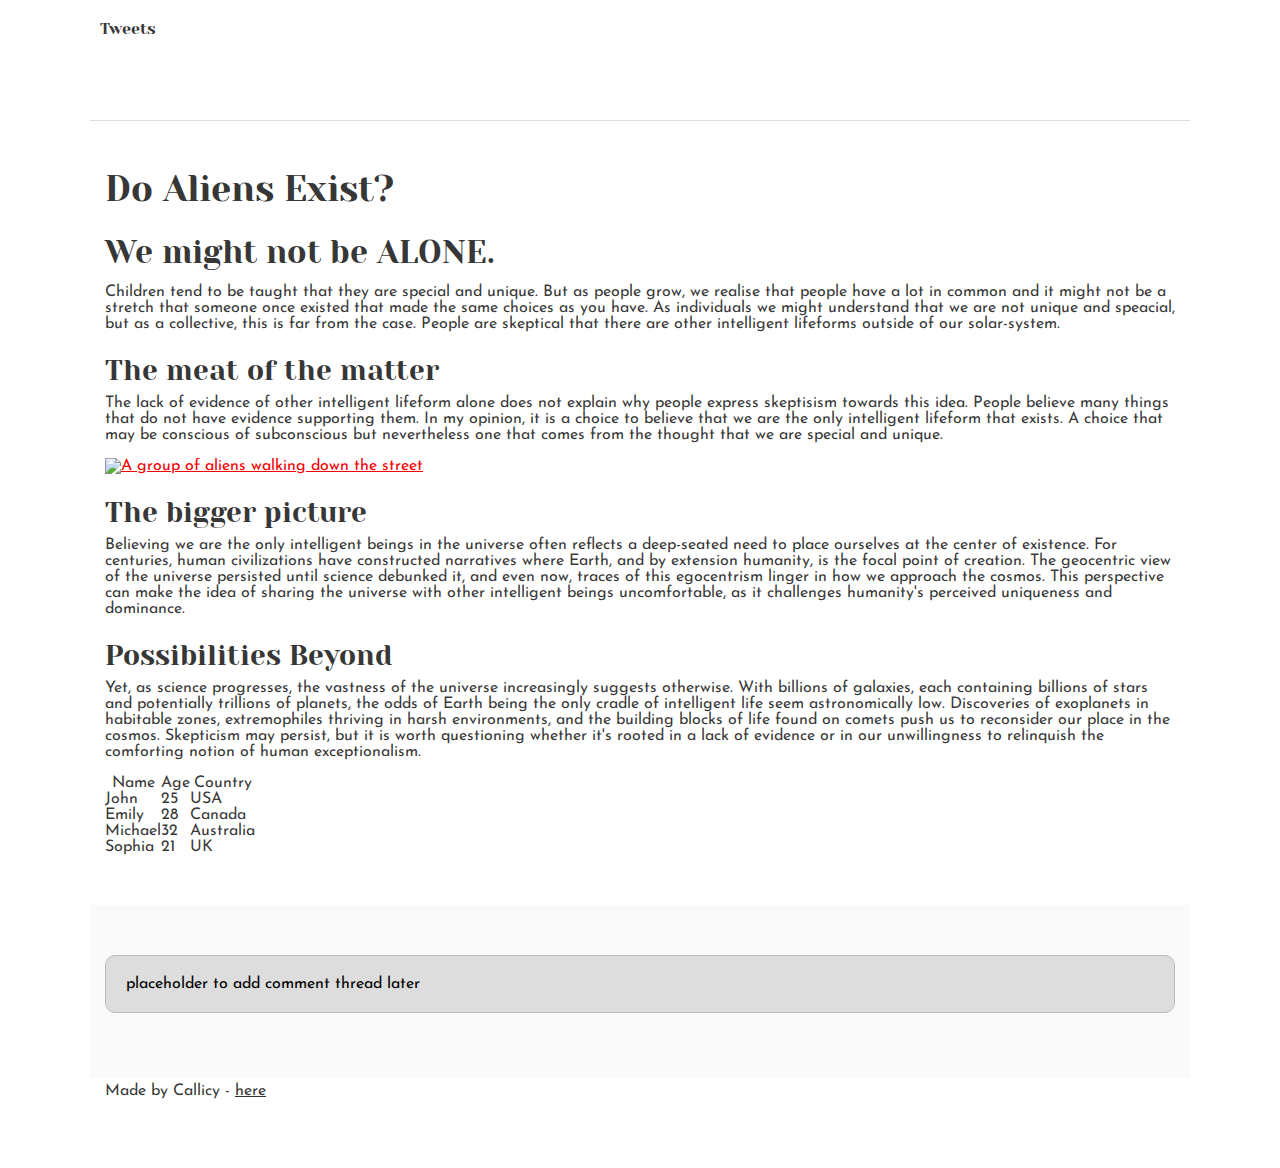
==== css_basic/index.html @ 33fbcb29 "Add css_basic folder and contents" ====
<!DOCTYPE html>
<html lang="en">
  <head>
    <meta charset="UTF-8" />
    <meta name="viewport" content="width=device-width, initial-scale=1.0" />
    <title>Question Everything</title>
    <link href="base.css" rel="stylesheet" />
    <link href="styles.css" rel="stylesheet" />
  </head>
  <body class="works_on_smartphone">
    <header>
      <nav>
        <ul>
          <li>
            <a href="./tweets.html">Tweets</a>
          </li>
        </ul>
      </nav>
    </header>

    <main>
      <article>
        <h1>Do Aliens Exist?</h1>
        <h2>We might not be ALONE.</h2>
        <p>
          Children tend to be taught that they are special and unique. But as
          people grow, we realise that people have a lot in common and it might
          not be a stretch that someone once existed that made the same choices
          as you have. As individuals we might understand that we are not unique
          and speacial, but as a collective, this is far from the case. People
          are skeptical that there are other intelligent lifeforms outside of
          our solar-system.
        </p>

        <h3>The meat of the matter</h3>
        <p>
          The lack of evidence of other intelligent lifeform alone does not
          explain why people express skeptisism towards this idea. People
          believe many things that do not have evidence supporting them. In my
          opinion, it is a choice to believe that we are the only intelligent
          lifeform that exists. A choice that may be conscious of subconscious
          but nevertheless one that comes from the thought that we are special
          and unique.
        </p>
        <a
          href="https://encrypted-tbn0.gstatic.com/images?q=tbn:ANd9GcT7m26ZaxiFBgCrpU7pg8AmwLikahN_PAv0kA&s"
        >
          <img
            src="https://encrypted-tbn0.gstatic.com/images?q=tbn:ANd9GcT7m26ZaxiFBgCrpU7pg8AmwLikahN_PAv0kA&s"
            alt="A group of aliens walking down the street"
          />
        </a>

        <h3>The bigger picture</h3>
        <p>
          Believing we are the only intelligent beings in the universe often
          reflects a deep-seated need to place ourselves at the center of
          existence. For centuries, human civilizations have constructed
          narratives where Earth, and by extension humanity, is the focal point
          of creation. The geocentric view of the universe persisted until
          science debunked it, and even now, traces of this egocentrism linger
          in how we approach the cosmos. This perspective can make the idea of
          sharing the universe with other intelligent beings uncomfortable, as
          it challenges humanity's perceived uniqueness and dominance.
        </p>
        <h3>Possibilities Beyond</h3>
        <p>
          Yet, as science progresses, the vastness of the universe increasingly
          suggests otherwise. With billions of galaxies, each containing
          billions of stars and potentially trillions of planets, the odds of
          Earth being the only cradle of intelligent life seem astronomically
          low. Discoveries of exoplanets in habitable zones, extremophiles
          thriving in harsh environments, and the building blocks of life found
          on comets push us to reconsider our place in the cosmos. Skepticism
          may persist, but it is worth questioning whether it's rooted in a lack
          of evidence or in our unwillingness to relinquish the comforting
          notion of human exceptionalism.
        </p>
        <table>
          <thead>
            <tr>
              <th scope="col">Name</th>
              <th scope="col">Age</th>
              <th scope="col">Country</th>
            </tr>
          </thead>
          <tbody>
            <tr>
              <td>John</td>
              <td>25</td>
              <td>USA</td>
            </tr>
            <tr>
              <td>Emily</td>
              <td>28</td>
              <td>Canada</td>
            </tr>
            <tr>
              <td>Michael</td>
              <td>32</td>
              <td>Australia</td>
            </tr>
            <tr>
              <td>Sophia</td>
              <td>21</td>
              <td>UK</td>
            </tr>
          </tbody>
        </table>
      </article>
      <aside><p>placeholder to add comment thread later</p></aside>
    </main>

    <footer>
      Made by Callicy - <a href="./index.html" target="_blank">here</a>
    </footer>
  </body>
</html>
---- css_basic/base.css ----
/* Importing webfonts */
/* (If you're learning CSS, you should disregard that) */

@import url(https://fonts.googleapis.com/css?family=Yeseva+One);
@import url(https://fonts.googleapis.com/css?family=Josefin+Sans:400,700,700italic,400italic);

/* CSS reset rules */

html,
body {
  height: 100%;
  min-height: 100%;
}
html,
body,
div,
span,
applet,
object,
iframe,
h1,
h2,
h3,
h4,
h5,
h6,
p,
blockquote,
pre,
a,
abbr,
acronym,
address,
big,
cite,
code,
del,
dfn,
img,
ins,
kbd,
q,
s,
samp,
small,
strike,
sub,
sup,
tt,
var,
b,
u,
i,
center,
dl,
dt,
dd,
fieldset,
form,
label,
legend,
table,
caption,
tbody,
tfoot,
thead,
tr,
th,
td,
article,
aside,
canvas,
details,
embed,
figure,
figcaption,
footer,
header,
hgroup,
menu,
nav,
output,
ruby,
section,
summary,
time,
mark,
audio,
video {
  margin: 0;
  padding: 0;
  border: 0;
  font-size: 100%;
  font: inherit;
  vertical-align: baseline;
}
/* HTML5 display-role reset for older browsers */
article,
aside,
details,
figcaption,
figure,
footer,
header,
hgroup,
menu,
nav,
section {
  display: block;
}
body {
  line-height: 1;
}
blockquote,
q {
  quotes: none;
}
blockquote:before,
blockquote:after,
q:before,
q:after {
  content: "";
  content: none;
}
table {
  border-collapse: collapse;
  border-spacing: 0;
}

/* Fonts and colors */

body {
  font-family: "Josefin Sans", serif;
  color: rgba(0, 0, 0, 0.8);
}
h1,
h2,
h3,
h4,
h5,
h6,
header {
  font-family: "Yeseva One", sans-serif;
}
article {
}
header {
  border-bottom: 1px solid rgb(221, 221, 221);
  transition: border-bottom-color 1s ease;
}
header a {
  color: rgba(0, 0, 0, 0.8);
}
aside {
  background: #fafafa;
}
aside p {
  border: 1px solid #bbb;
  background: #ddd;
  color: black;
}
footer a {
  color: rgba(0, 0, 0, 0.8);
}
a {
  color: #f80002;
}

/* Positioning and margins */

@media (min-width: 1100px) {
  body {
    width: 1100px;
    margin: 0 auto;
  }
}

article {
  padding: 50px 15px;
}
article > *:first-child {
  margin-top: 0;
}
aside {
  padding: 50px 15px;
}
header .right {
  float: right;
  margin: 0 10px 15px;
}

/* Header */
header {
  padding: 20px 0;
  height: 80px;
}
header ul {
  list-style: none;
  margin: 0;
  padding: 0;
}
header li {
  display: inline;
  vertical-align: middle;
}
header li:first-child {
  margin: 0;
}
header li a {
  margin: 0 10px;
}
header li.logo {
  font-size: 36px;
}
header a {
  text-decoration: none;
}

/* Aside */

aside p {
  border-radius: 10px;
  padding: 20px 20px;
}

/* Footer */

footer {
  padding: 5px 15px;
  height: 80px;
}

/* Text styles and margins */

p {
  margin-bottom: 15px;
}
h1 {
  font-size: 36px;
  margin: 40px 0 20px;
}
h2 {
  font-size: 32px;
  margin: 30px 0 15px;
}
h3 {
  font-size: 28px;
  margin: 25px 0 10px;
}
h4 {
  font-size: 20px;
  font-weight: bold;
  margin: 20px 0 10px;
}
h5 {
  font-size: 18px;
  font-weight: bold;
  margin: 15px 0 10px;
}
h6 {
  font-weight: bold;
  margin: 5px 0;
}

@media (max-width: 800px) {
  body.works_on_smartphone {
    display: block;
  }
  body.works_on_smartphone main {
    display: block;
  }
  header .right {
    float: none;
  }
}
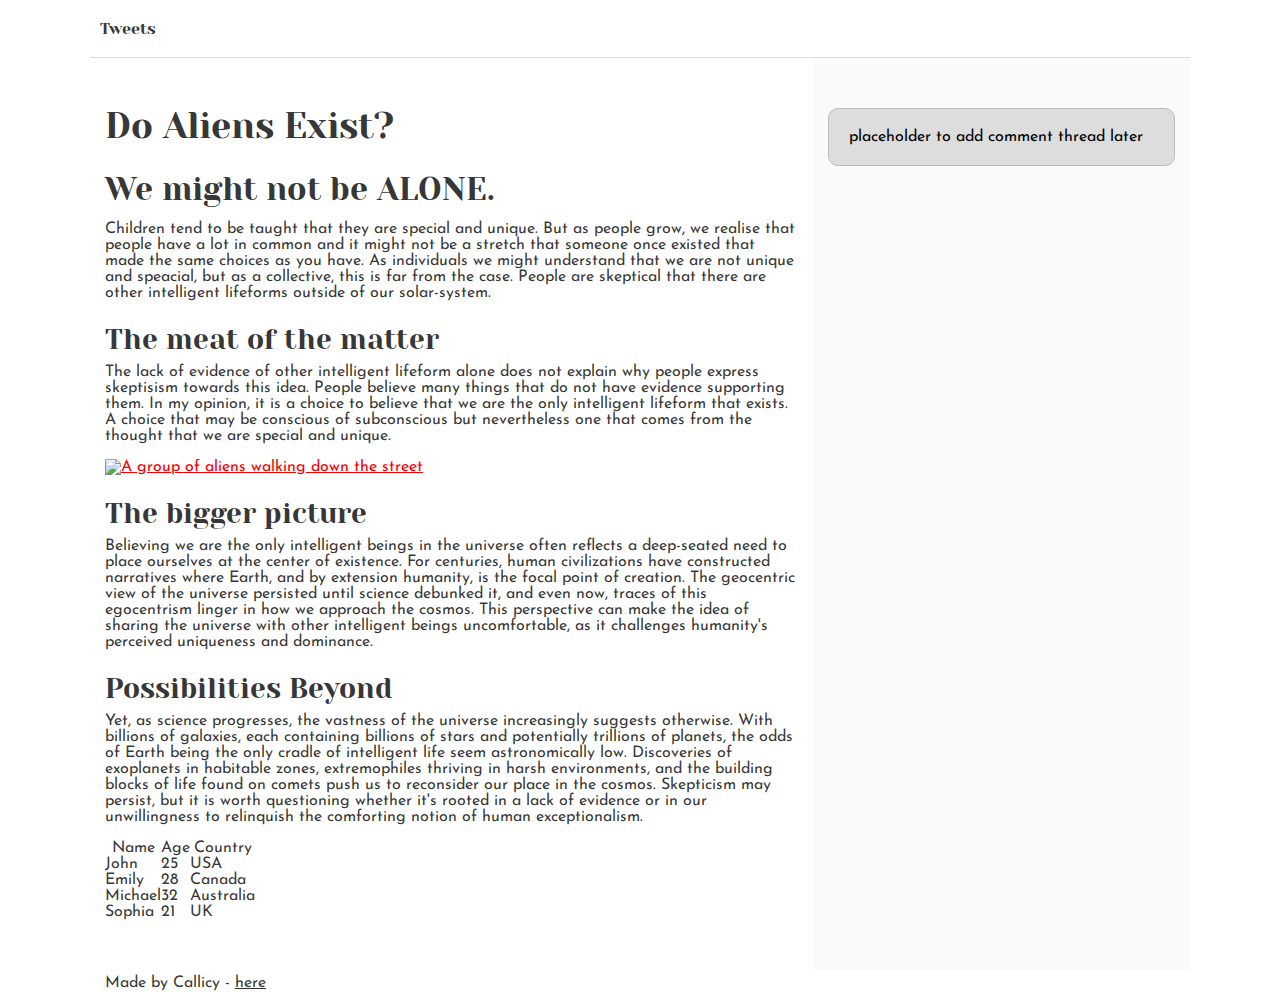
==== commit dac61d20: "Rename stylesheet to styles.css" ====
--- a/css_basic/index.html
+++ b/css_basic/index.html
@@ -4,7 +4,7 @@
     <meta charset="UTF-8" />
     <meta name="viewport" content="width=device-width, initial-scale=1.0" />
     <title>Question Everything</title>
-    <link href="base.css" rel="stylesheet" />
+    <link href="./base.css" rel="stylesheet" />
     <link href="styles.css" rel="stylesheet" />
   </head>
   <body class="works_on_smartphone">
--- a/css_basic/styles.css
+++ b/css_basic/styles.css
@@ -0,0 +1,18 @@
+body,
+main {
+  display: flex;
+}
+body {
+  flex-direction: column;
+}
+main {
+  flex-direction: row;
+  flex: auto;
+}
+article {
+  flex: 2;
+  overflow-y: auto;
+}
+aside {
+  flex: 1;
+}
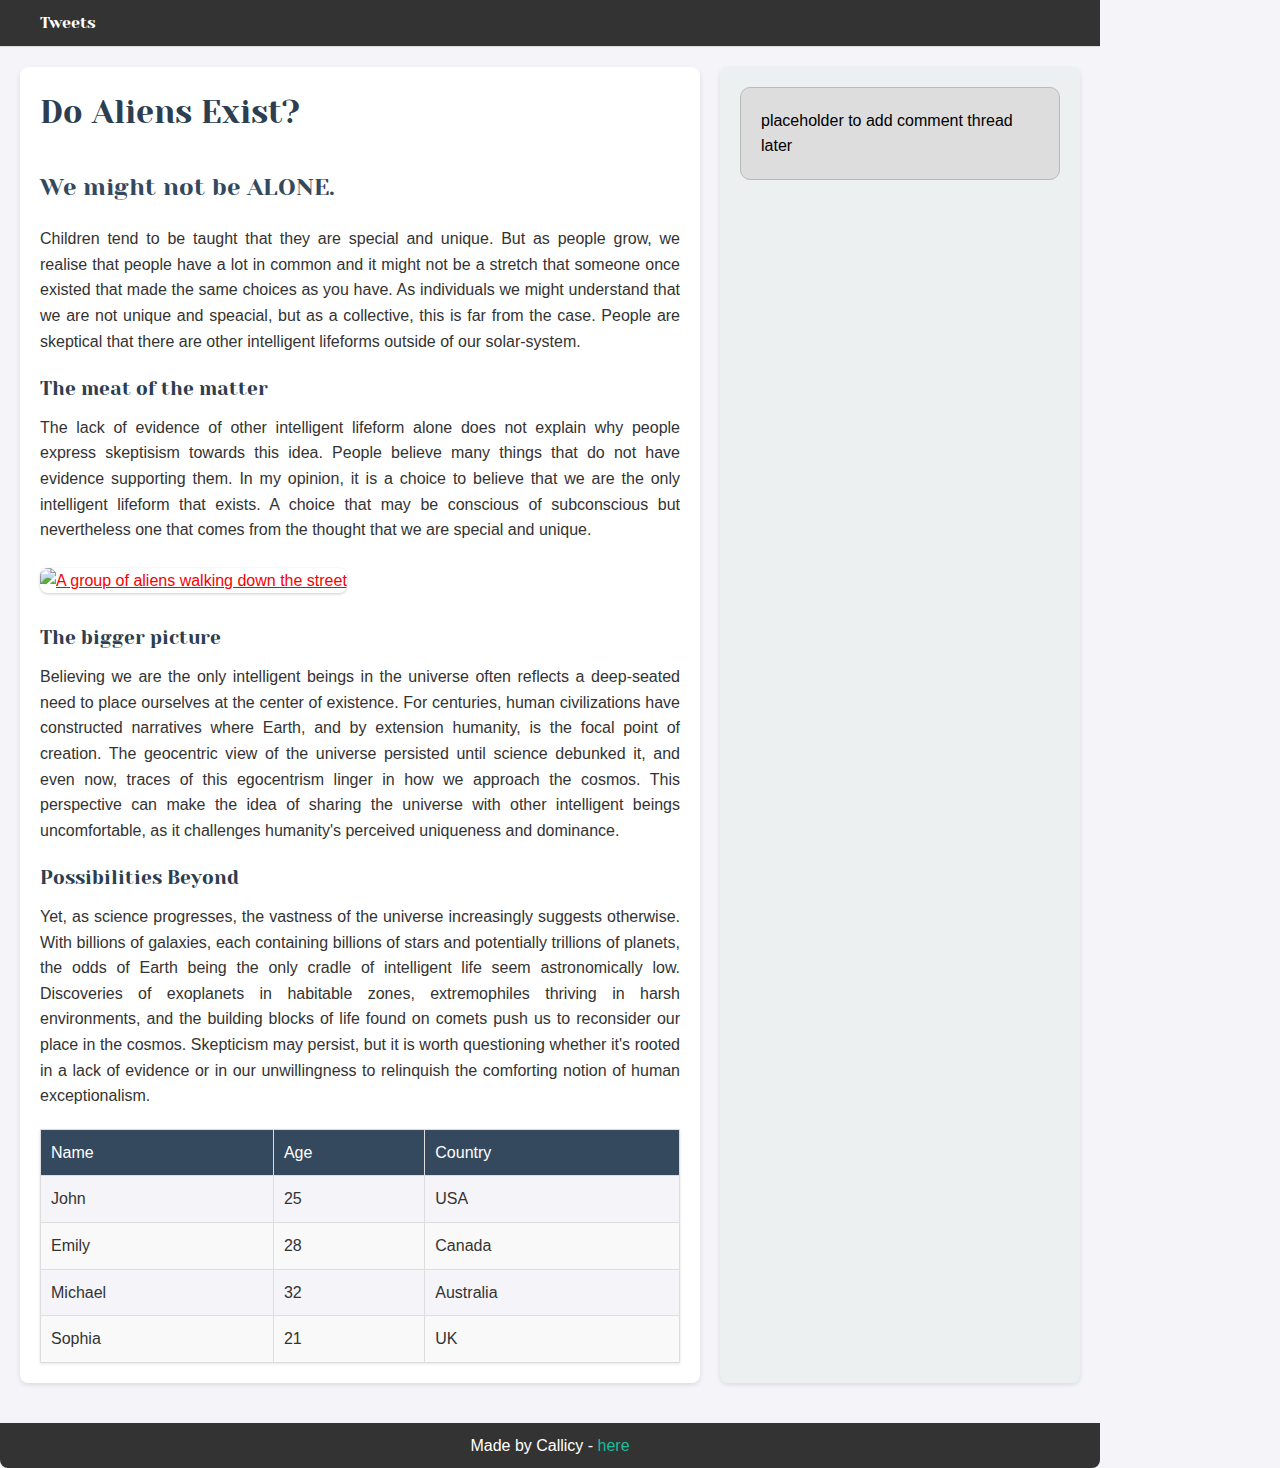
==== commit d99a0ec4: "Add cutom CSS to syles file" ====
--- a/css_basic/index.html
+++ b/css_basic/index.html
@@ -5,7 +5,7 @@
     <meta name="viewport" content="width=device-width, initial-scale=1.0" />
     <title>Question Everything</title>
     <link href="./base.css" rel="stylesheet" />
-    <link href="styles.css" rel="stylesheet" />
+    <link href="./styles.css" rel="stylesheet" />
   </head>
   <body class="works_on_smartphone">
     <header>
--- a/css_basic/styles.css
+++ b/css_basic/styles.css
@@ -1,3 +1,4 @@
+/* Old CSS */
 body,
 main {
   display: flex;
@@ -16,3 +17,136 @@
 aside {
   flex: 1;
 }
+
+/* Updated and Improved CSS */
+body {
+  flex-direction: column;
+  font-family: Arial, sans-serif;
+  line-height: 1.6;
+  color: #333;
+  background-color: #f4f4f9;
+  margin: 0;
+  padding: 0;
+}
+
+main {
+  flex-direction: row;
+  flex: auto;
+  margin: 20px;
+  gap: 20px;
+}
+
+header {
+  background: #333;
+  color: white;
+  padding: 10px 20px;
+}
+
+header nav ul {
+  list-style: none;
+  padding: 0;
+  display: flex;
+  gap: 10px;
+}
+
+header nav ul li a {
+  color: white;
+  text-decoration: none;
+  padding: 5px 10px;
+  transition: background 0.3s ease;
+}
+
+header nav ul li a:hover {
+  background: #555;
+  border-radius: 5px;
+}
+
+article {
+  flex: 2;
+  overflow-y: auto;
+  padding: 20px;
+  background: white;
+  border-radius: 8px;
+  box-shadow: 0 2px 5px rgba(0, 0, 0, 0.1);
+}
+
+article h1 {
+  font-size: 2em;
+  color: #2c3e50;
+  margin-bottom: 10px;
+}
+
+article h2 {
+  font-size: 1.5em;
+  color: #34495e;
+  margin-bottom: 20px;
+}
+
+article h3 {
+  font-size: 1.2em;
+  color: #2c3e50;
+  margin-top: 20px;
+}
+
+article p {
+  margin-bottom: 15px;
+  text-align: justify;
+}
+
+article img {
+  max-width: 100%;
+  height: auto;
+  border-radius: 8px;
+  margin: 10px 0;
+  box-shadow: 0 1px 3px rgba(0, 0, 0, 0.2);
+}
+
+table {
+  width: 100%;
+  border-collapse: collapse;
+  margin-top: 20px;
+  background: #f9f9f9;
+  box-shadow: 0 1px 3px rgba(0, 0, 0, 0.1);
+}
+
+table th,
+table td {
+  padding: 10px;
+  text-align: left;
+  border: 1px solid #ddd;
+}
+
+table th {
+  background: #34495e;
+  color: white;
+}
+
+table tbody tr:nth-child(odd) {
+  background: #f4f4f9;
+}
+
+aside {
+  flex: 1;
+  background: #ecf0f1;
+  padding: 20px;
+  border-radius: 8px;
+  box-shadow: 0 2px 5px rgba(0, 0, 0, 0.1);
+}
+
+footer {
+  text-align: center;
+  background: #333;
+  color: white;
+  padding: 10px;
+  margin-top: 20px;
+  border-radius: 0 0 8px 8px;
+}
+
+footer a {
+  color: #1abc9c;
+  text-decoration: none;
+}
+
+footer a:hover {
+  text-decoration: underline;
+}
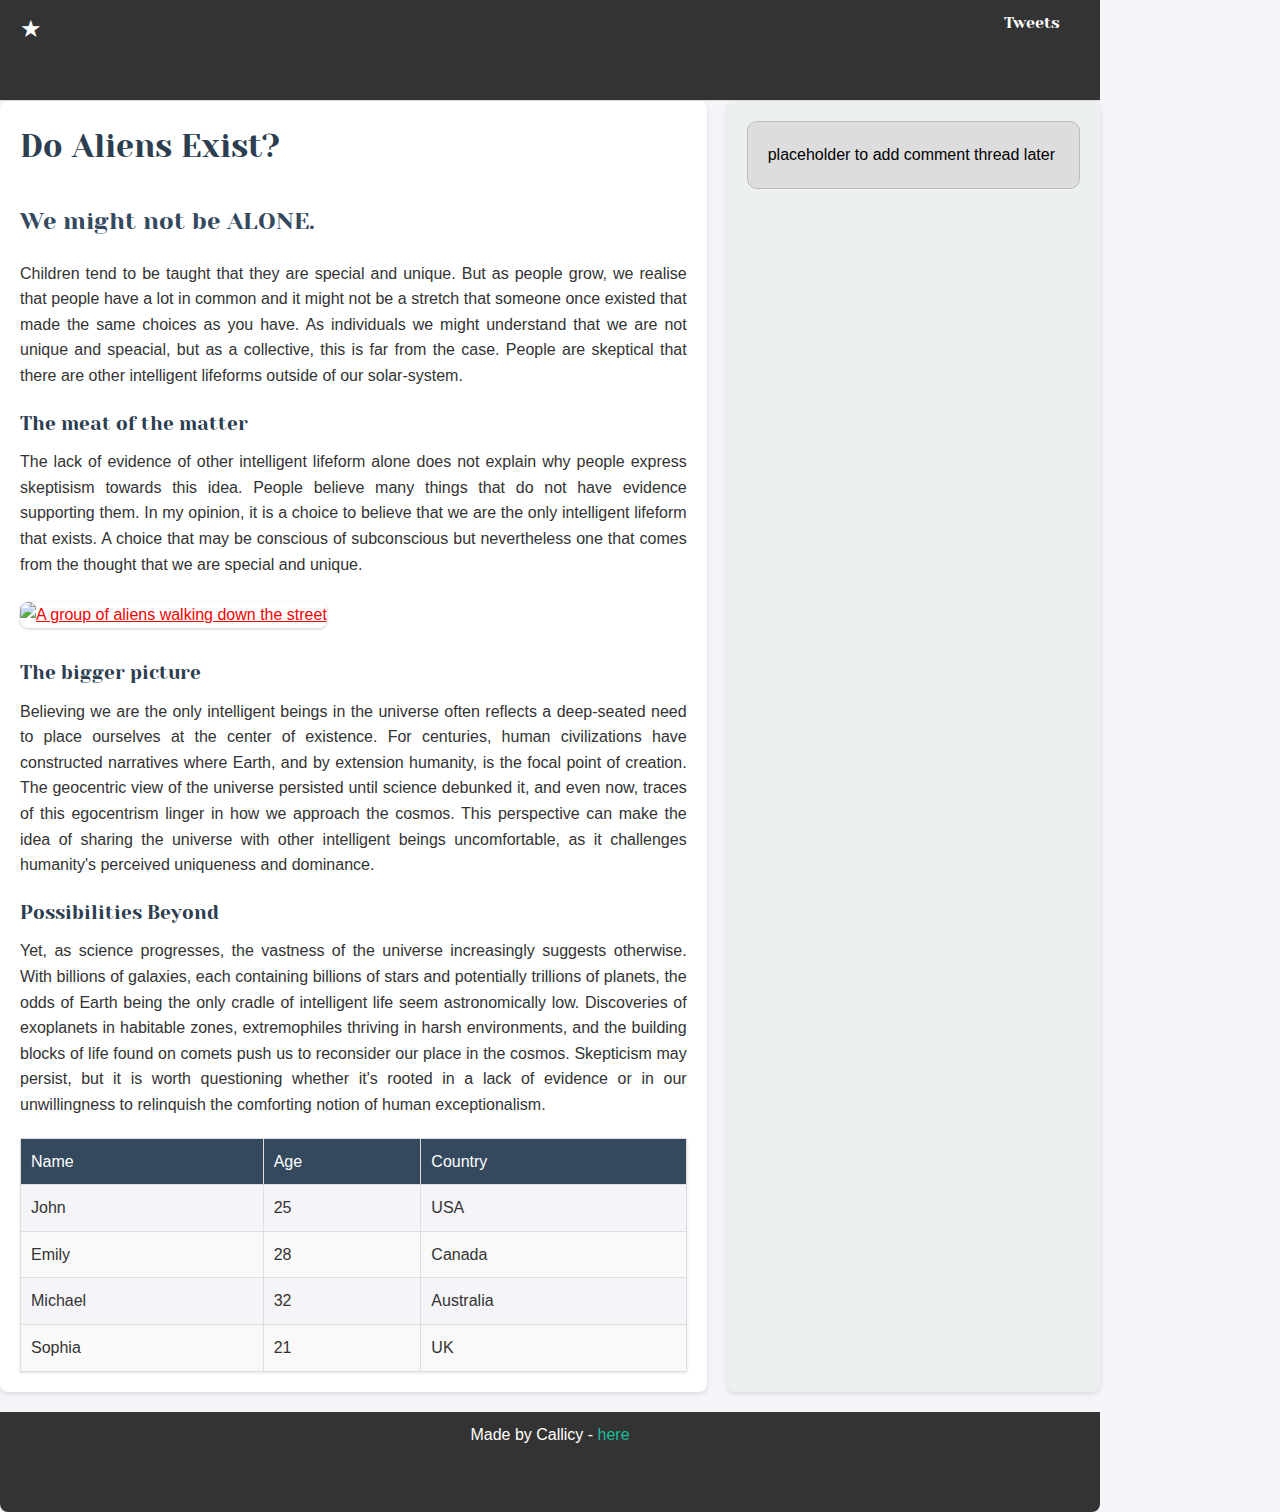
==== commit 78dba5d8: "Edit styles.css" ====
--- a/css_basic/index.html
+++ b/css_basic/index.html
@@ -11,6 +11,7 @@
     <header>
       <nav>
         <ul>
+          <li class="logo">&#9733;</li>
           <li>
             <a href="./tweets.html">Tweets</a>
           </li>
--- a/css_basic/styles.css
+++ b/css_basic/styles.css
@@ -1,24 +1,3 @@
-/* Old CSS */
-body,
-main {
-  display: flex;
-}
-body {
-  flex-direction: column;
-}
-main {
-  flex-direction: row;
-  flex: auto;
-}
-article {
-  flex: 2;
-  overflow-y: auto;
-}
-aside {
-  flex: 1;
-}
-
-/* Updated and Improved CSS */
 body {
   flex-direction: column;
   font-family: Arial, sans-serif;
@@ -30,10 +9,10 @@
 }
 
 main {
+  display: flex; /* Ensure main uses Flexbox */
   flex-direction: row;
   flex: auto;
-  margin: 20px;
-  gap: 20px;
+  gap: 20px; /* Adds spacing between <article> and <aside> */
 }
 
 header {
@@ -62,7 +41,7 @@
 }
 
 article {
-  flex: 2;
+  flex: 2; /* Takes 2/3 of the space in <main> */
   overflow-y: auto;
   padding: 20px;
   background: white;
@@ -126,7 +105,7 @@
 }
 
 aside {
-  flex: 1;
+  flex: 1; /* Takes 1/3 of the space in <main> */
   background: #ecf0f1;
   padding: 20px;
   border-radius: 8px;
@@ -150,3 +129,9 @@
 footer a:hover {
   text-decoration: underline;
 }
+
+/* New Rule: Make the logo bigger */
+header nav ul .logo {
+  font-size: 1.5em;
+  margin-right: auto;
+}
